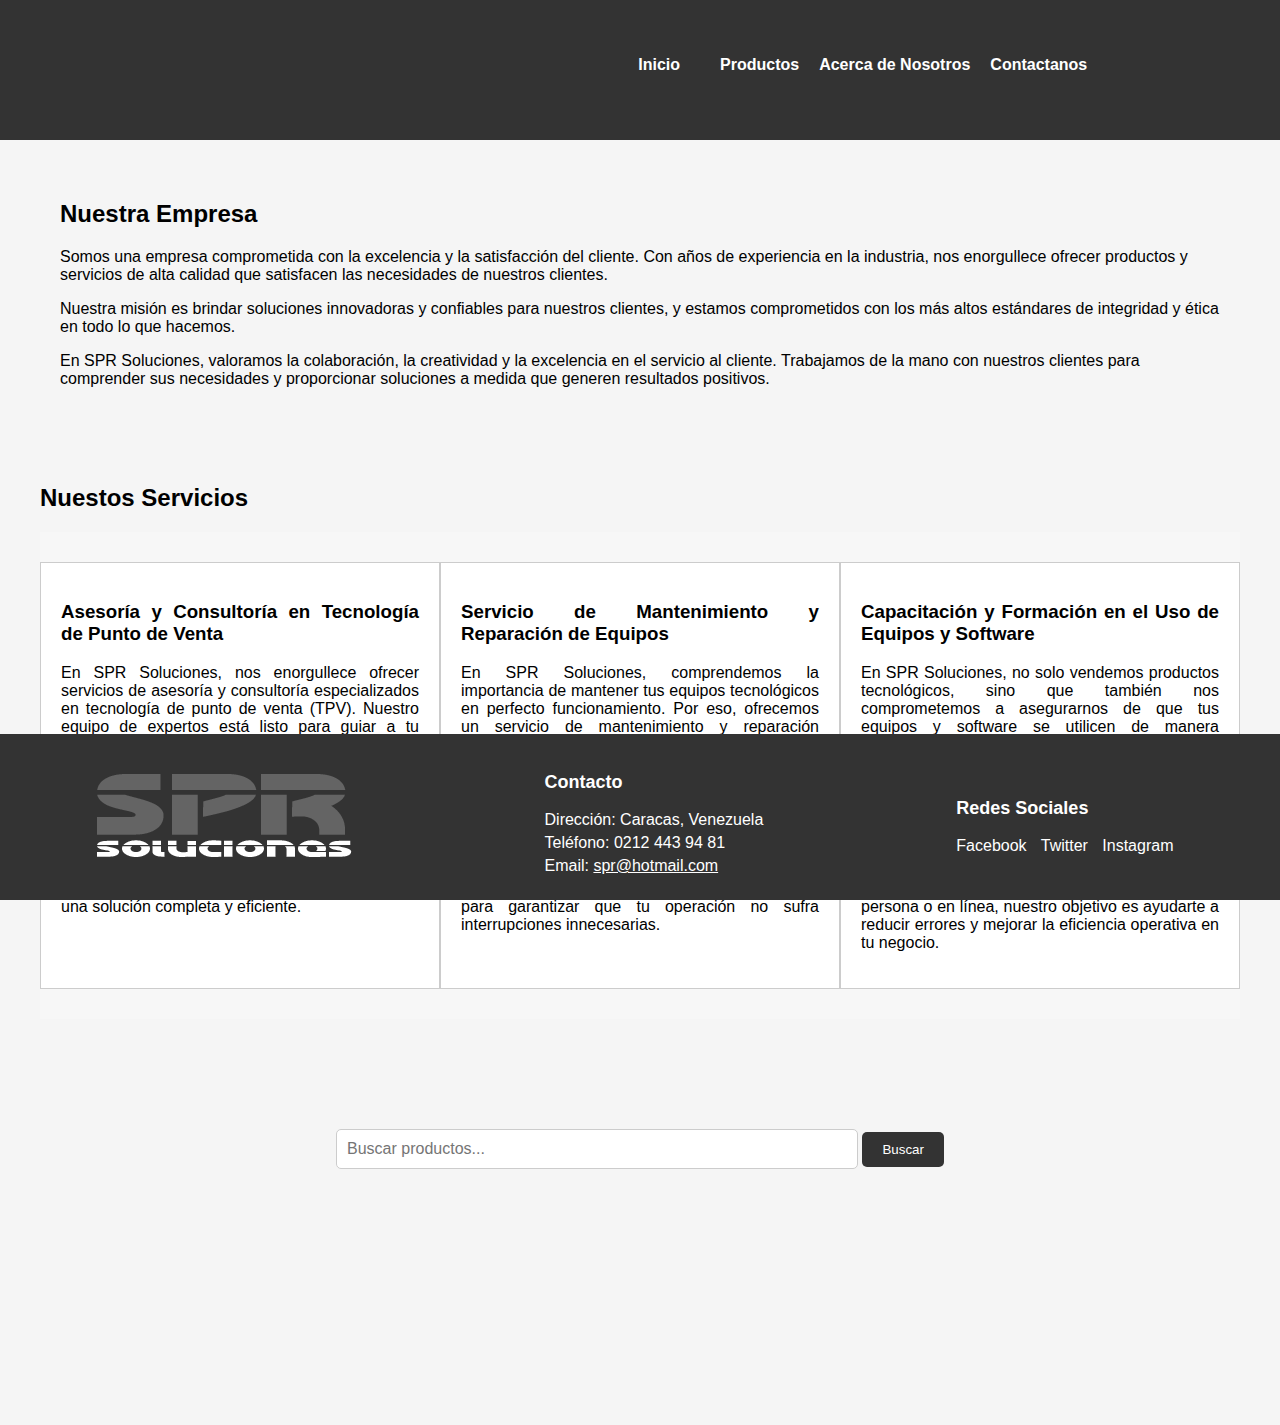
==== Pages/acerca-de.html @ c0248843 "Agregue animacion, cree animaciones para los carruseles y footer listo" ====
<!DOCTYPE html>
<html lang="es">
<head>
    <meta charset="UTF-8">
    <meta name="viewport" content="width=device-width, initial-scale=1.0">
    <title>Acerca de nosotros</title>
    <link rel="shortcut icon" href="../assets/img/favicon.ico" type="image/x-icon">
    <link rel="stylesheet" href="../css/style.css"><!-- Agregamos el archivo CSS externo -->
 
</head>
<body>
    <header>
        <div class="container2">
            <div class="logo">
                <a href="../index.html" class="logo-container">
                    <img src="../assets/img/spr logo.png" alt="spr soluciones" id="logo">
                </a>
            </div>
            <nav>
                <ul>
                    <li><a href="../index.html">Inicio</a></li>
                    <li><a href="../Pages/productos.html"></a></li>
                    <li class="dropdown">
                        <a href="../Pages/productos.html">Productos</a>
                        <div class="dropdown-content">
                            <a href="#">Lectores de codigo de barra</a>
                            <a href="#">Impresoras</a>
                            <a href="#">Consumibles</a>
                        </div>
                    </li>
                    <li><a href="../Pages/acerca-de.html">Acerca de Nosotros</a></li>
                    <li><a href="../Pages/contactanos.html">Contactanos</a></li>
                    
                        </ul>
                    </li>
                </ul>
            </nav>
        </div>
    </header>
    <div class="container">
        <section class="company-description">
            <div class="container">
                <h2 class="section-title">Nuestra Empresa</h2>
                <p>Somos una empresa comprometida con la excelencia y la satisfacción del cliente. Con años de experiencia en la industria, nos enorgullece ofrecer productos y servicios de alta calidad que satisfacen las necesidades de nuestros clientes.</p>
                <p>Nuestra misión es brindar soluciones innovadoras y confiables para nuestros clientes, y estamos comprometidos con los más altos estándares de integridad y ética en todo lo que hacemos.</p>
                <p>En SPR Soluciones, valoramos la colaboración, la creatividad y la excelencia en el servicio al cliente. Trabajamos de la mano con nuestros clientes para comprender sus necesidades y proporcionar soluciones a medida que generen resultados positivos.</p>
            </div>
            <h2>Nuestos Servicios</h2>
        </section>
        <section class="services">
            <div class="container3">                
                <div class="service">
                    <h3>Asesoría y Consultoría en Tecnología de Punto de Venta</h3>
                    <p>En SPR Soluciones, nos enorgullece ofrecer servicios de asesoría y consultoría especializados en tecnología de punto de venta (TPV). Nuestro equipo de expertos está listo para guiar a tu negocio en la selección y configuración de productos como lectores de código de barras, impresoras fiscales y otros dispositivos esenciales para tu operación. Nuestra misión es ayudarte a optimizar tu sistema TPV, asegurando que cuentes con la tecnología adecuada para tus necesidades específicas. Además, te brindaremos orientación sobre la integración de software de gestión de inventario y ventas, proporcionándote una solución completa y eficiente.</p>
                </div>
                <div class="service">
                    <h3>Servicio de Mantenimiento y Reparación de Equipos</h3>
                    <p>En SPR Soluciones, comprendemos la importancia de mantener tus equipos tecnológicos en perfecto funcionamiento. Por eso, ofrecemos un servicio de mantenimiento y reparación excepcional. Nuestro equipo técnico altamente capacitado está disponible para realizar reparaciones de hardware, actualizaciones de software, calibración y limpieza de tus dispositivos, incluyendo lectores de código de barras, impresoras fiscales y otros equipos tecnológicos. Ya sea que necesites un servicio programado de mantenimiento preventivo o asistencia de reparación urgente, estamos aquí para garantizar que tu operación no sufra interrupciones innecesarias.</p>
                </div>
                <div class="service">
                    <h3>Capacitación y Formación en el Uso de Equipos y Software</h3>
                    <p>En SPR Soluciones, no solo vendemos productos tecnológicos, sino que también nos comprometemos a asegurarnos de que tus equipos y software se utilicen de manera eficiente. Ofrecemos capacitación y formación personalizada para tu personal. Nuestros cursos y talleres están diseñados para enseñar a tus empleados cómo sacar el máximo provecho de los lectores de código de barras, impresoras fiscales y otros dispositivos que proporcionamos. Además, ofrecemos formación en software relacionado, como sistemas de punto de venta y software de gestión de inventario. Ya sea en persona o en línea, nuestro objetivo es ayudarte a reducir errores y mejorar la eficiencia operativa en tu negocio.</p>
                </div>
            </div>
        </section>
    </div>

<div>
    <div class="container">
        <section class="search-container">
            <input type="text" class="search-input" placeholder="Buscar productos...">
            <button class="search-button">Buscar</button>
        </section>
    </div>
</div>

    <footer>
        <div class="container2">
            <a href="./index.html">
                <img src="../assets/img/spr-logo-bn.png" alt="logo spr solucionoes">
            </a>
            <div class="footer-info">
                <h3>Contacto</h3>
                <p>Dirección: Caracas, Venezuela</p>
                <p>Teléfono: 0212 443 94 81</p>
                <p>Email: <a href="mailto:spr@gmail.com">spr@hotmail.com</a></p>
            </div>
            <div class="social-media">
                <h3>Redes Sociales</h3>
                <a href="#">Facebook</a>
                <a href="#">Twitter</a>
                <a href="#">Instagram</a>
            </div>
        </div>
    </footer>
    <script src="https://cdn.jsdelivr.net/npm/bootstrap@5.3.0/dist/js/bootstrap.bundle.min.js"></script>
</body>
</html>
---- css/style.css ----
@charset "UTF-8";
/* Estilos generales */
body {
  font-family: Arial, sans-serif;
  background-color: #f5f5f5;
  margin: 0;
  padding: 0;
  display: flex;
  flex-direction: column;
  min-height: 100vh;
}

main {
  flex: 1;
}

.container {
  max-width: 1200px;
  margin: 0 auto;
  padding: 20px;
}

/* Estilos para el encabezado */
.container2 {
  display: flex;
  justify-content: space-around;
  align-items: center;
  flex-wrap: wrap; /* Agrega un ajuste para pantallas pequeñas */
}

nav ul {
  list-style: none;
  padding: 0;
  display: flex;
  margin: 0; /* Agrega un ajuste para pantallas pequeñas */
}

nav li {
  margin-right: 20px;
  margin-bottom: 10px; /* Añade espacio entre elementos del menú en pantallas pequeñas */
}

nav a {
  text-decoration: none;
  color: #fff;
  font-weight: bold;
}

header {
  background-color: #333;
  color: #fff;
  padding: 10px 0;
  text-align: center; /* Alinea el título en el centro */
}

header h1 {
  margin: 0;
  font-size: 24px; /* Reduce el tamaño del título en pantallas pequeñas */
}

/* Efecto hover para los enlaces */
a {
  color: #fff;
}

a:hover {
  color: #058e83;
  transition: color 0.3s;
}

/* Estilos para el contenedor de búsqueda */
.search-container {
  text-align: center;
  margin: 30px 0;
}

.search-input {
  width: 100%;
  max-width: 500px;
  padding: 10px;
  border: 1px solid #ccc;
  border-radius: 5px;
  font-size: 16px;
}

.search-button {
  background-color: #333;
  color: #fff;
  border: none;
  padding: 10px 20px;
  border-radius: 5px;
  cursor: pointer;
}

.search-button:hover {
  background-color: #058e83; /* Cambia el fondo al color blanco al hacer hover */
  color: #333; /* Cambia el color del texto al color de fondo oscuro al hacer hover */
}

/* Estilos para los productos utilizando CSS Grid */
.products {
  display: grid;
  grid-template-columns: repeat(auto-fill, minmax(300px, 1fr));
  gap: 20px;
}

.product {
  background-color: #fff;
  padding: 20px;
  box-shadow: 0 0 10px rgba(0, 0, 0, 0.1);
  text-align: center;
  max-height: 1000px;
  overflow: auto;
}

.product img {
  max-width: 100%;
  height: auto; /* Ajusta la altura de la imagen automáticamente */
}

.product h2 {
  margin: 10px 0;
  font-size: 20px;
}

.product p {
  font-size: 14px;
}

.product .price {
  font-size: 18px;
  font-weight: bold;
}

.product .buy-button {
  background-color: #333;
  color: #fff;
  border: none;
  padding: 10px 20px;
  border-radius: 5px;
  cursor: pointer;
  transition: background-color 0.3s, color 0.3s;
}

/* Efecto hover para los botones de compra */
.product .buy-button:hover {
  background-color: #058e83;
  color: #ffffff;
}

/* Estilos responsivos */
@media (max-width: 768px) {
  .search-input, .search-button {
    width: 100%;
  }
  .product {
    width: 100%;
  }
}
/* Estilos responsivos para dispositivos con un ancho máximo de 480px (por ejemplo, smartphones) */
@media (max-width: 480px) {
  header h1 {
    font-size: 20px;
  }
}
/* Estilos para el footer */
footer {
  background-color: #333;
  color: #fff;
  padding: 20px 0;
  position: sticky;
  bottom: 0;
  width: 100%;
}

.container2 {
  display: flex;
  justify-content: space-around;
  align-items: center;
}

.container {
  padding-bottom: 60px; /* Ajusta este valor para dar espacio al footer */
}

/* Estilos para el logotipo en el footer */
.logo img {
  max-height: 100px; /* Ajusta el tamaño del logotipo según tus preferencias */
}

/* Estilos para la información de contacto */
.footer-info h3, .social-media h3 {
  font-size: 18px;
}

.footer-info p {
  margin: 5px 0;
}

/* Efecto hover para los enlaces de redes sociales */
.social-media a {
  text-decoration: none;
  color: #fff;
  margin-right: 10px;
  transition: color 0.3s; /* Agregar una transición suave */
}

.social-media a:hover {
  color: #058e83; /* Cambiar el color al verde al hacer hover */
}

.logo {
  /* Estilos regulares del logotipo, como tamaño, margen, etc. */
  width: 100px;
  height: 100px;
  margin: 10px;
  opacity: 0; /* El logotipo estará inicialmente invisible */
  animation: slideIn 1s forwards; /* Aplica la animación "slideIn" durante 1 segundo */
}

@keyframes slideIn {
  from {
    transform: translateX(-100%); /* Mueve el logotipo fuera del lado izquierdo de la pantalla */
    opacity: 0; /* Inicialmente invisible */
  }
  to {
    transform: translateX(0); /* Mueve el logotipo a su posición original */
    opacity: 1; /* Se vuelve completamente visible */
  }
}
/* Estilos para el carrusel */
/* Estilos CSS para el carrusel */
#productCarousel {
  margin-top: 20px; /* Agrega un margen superior para separar el carrusel del contenido superior */
  margin-bottom: 40px; /* Ajusta el margen inferior según tus preferencias para separar el carrusel del footer */
}

.carousel-inner {
  border-radius: 5px;
}

.carousel-item {
  text-align: center;
}

.carousel-item img {
  max-height: 400px;
  object-fit: cover;
}

.product {
  background-color: #fff;
  padding: 20px;
  box-shadow: 0 0 10px rgba(0, 0, 0, 0.1);
  text-align: center;
  margin: 10px;
}

.product h3 {
  margin: 10px 0;
  font-size: 20px;
}

.product p {
  font-size: 14px;
}

/* Estilos para los controles del carrusel */
.carousel-control-prev-icon,
.carousel-control-next-icon {
  font-size: 40px;
  background-color: rgba(0, 0, 0, 0.5);
  border-radius: 50%;
  padding: 20px;
  color: white;
}

.carousel-control-prev-icon:hover,
.carousel-control-next-icon:hover {
  background-color: rgba(0, 0, 0, 0.8);
}

/* Establece un tamaño fijo para las imágenes de los productos */
.product img {
  max-width: 100%;
  height: 200px; /* Ajusta la altura según tu preferencia */
  object-fit: cover; /* Ajusta la forma en que la imagen se ajusta al contenedor */
}

/* Establece un tamaño fijo para el contenido de cada producto */
.product {
  background-color: #fff;
  padding: 20px;
  box-shadow: 0 0 10px rgba(0, 0, 0, 0.1);
  text-align: center;
  margin: 10px;
  height: 350px; /* Ajusta la altura según tu preferencia */
  overflow: hidden; /* Oculta cualquier contenido adicional que pueda desbordar el contenedor */
}

.product h3 {
  margin: 10px 0;
  font-size: 20px;
}

.product p {
  font-size: 14px;
}

/* Estilos CSS para el efecto de zoom en el carrusel */
.product {
  /* Otros estilos de producto aquí */
  transition: transform 0.3s; /* Agrega una transición suave para el efecto de zoom */
}

.product:hover {
  transform: scale(1.1); /* Escala el producto al 110% del tamaño original al pasar el mouse sobre él */
  z-index: 1; /* Asegura que el producto se muestre por encima de otros elementos */
  box-shadow: 0 0 20px rgba(0, 0, 0, 0.3); /* Agrega una sombra cuando se hace hover */
}

/* Agregamos estilos para la disposición en columnas de servicios */
.service-container {
  display: flex;
  flex-direction: column;
  gap: 20px; /* Espacio entre servicios */
}

/* Estilos para el submenú */
.dropdown {
  position: relative;
  display: inline-block;
}

.dropdown-content {
  display: none;
  position: absolute;
  background-color: #333;
  min-width: 160px;
  box-shadow: 0px 8px 16px 0px rgba(0, 0, 0, 0.2);
  z-index: 1;
}

.dropdown-content a {
  color: #ffffff;
  padding: 12px 16px;
  text-decoration: none;
  display: block;
}

/* Cambiar el color de fondo cuando el mouse pasa por encima */
.dropdown-content a:hover {
  background-color: #058e83; /* Puedes cambiar este color al que desees */
}

/* Mostrar el submenú cuando el mouse pasa por encima */
.dropdown:hover .dropdown-content {
  display: block;
}

/* Estilos para la sección de servicios */
.services {
  background-color: #f7f7f7;
  padding: 30px 0;
}

.container3 {
  display: flex;
  flex-wrap: wrap;
  justify-content: space-between;
}

.service {
  flex: 0 0 33.3333333333%; /* Divide el ancho en tres partes iguales */
  padding: 20px;
  border: 1px solid #ccc;
  transition: transform 0.3s; /* Agregar una transición de transformación */
  background-color: #fff;
  box-sizing: border-box; /* Incluye el padding en el ancho total */
  text-align: justify; /* Centra el contenido */
  margin: 0px;
}

.service:hover {
  transform: scale(1.05); /* Efecto de zoom al pasar el mouse por encima */
}

@media (max-width: 768px) {
  .service {
    flex: 0 0 50%; /* Cuando el ancho de la pantalla es menor o igual a 768px, divide el ancho en dos partes iguales */
  }
}

/*# sourceMappingURL=style.css.map */
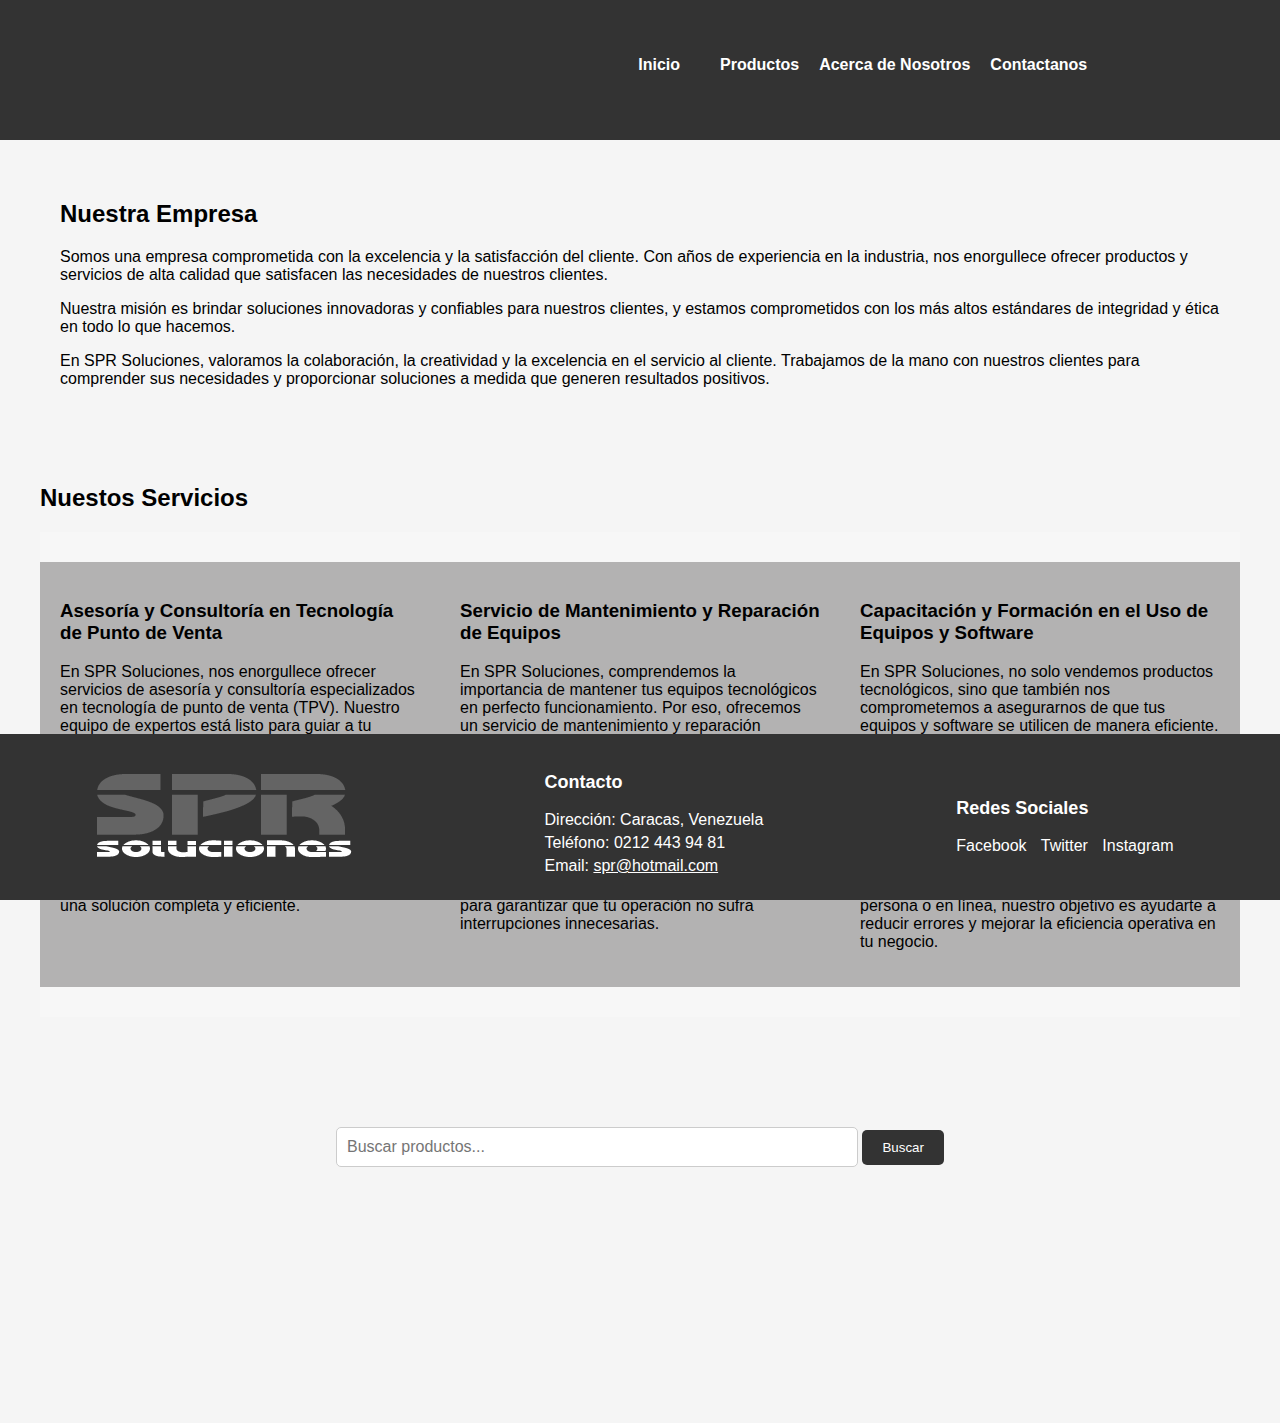
==== commit a5f03c49: "se agregaron los keywords y la descripcion de la pagina" ====
--- a/Pages/acerca-de.html
+++ b/Pages/acerca-de.html
@@ -3,6 +3,8 @@
 <head>
     <meta charset="UTF-8">
     <meta name="viewport" content="width=device-width, initial-scale=1.0">
+    <meta name="keywords" content="Cámaras de seguridad, Sistemas de vigilancia, CCTV, Cámaras de videovigilancia, Sistemas de seguridad para el hogar, Cámaras IP, Grabadoras de video para cámaras de seguridad, Accesorios para cámaras de vigilancia, Puntos de Venta (POS), Terminales de punto de venta, Sistemas de caja registradora, Impresoras de recibos POS, Software de gestión de tienda, Control de inventario para comercios, Cámaras de seguridad inalámbricas, Cámaras de seguridad para exteriores, Sistemas de alarma para negocios, Monitoreo remoto de cámaras de seguridad, Cámaras de seguridad con visión nocturna, Sistemas de seguridad inteligente">
+    <meta name="description" content="Encuentra una amplia selección de productos tecnológicos, cámaras de seguridad y sistemas POS en nuestra tienda en línea. Ofrecemos soluciones de vigilancia de alta calidad, terminales de punto de venta, software de gestión y más. Protege tu hogar o negocio y mejora la eficiencia de tu comercio con nuestros productos tecnológicos y servicios. ¡Explora nuestras ofertas hoy mismo!">
     <title>Acerca de nosotros</title>
     <link rel="shortcut icon" href="../assets/img/favicon.ico" type="image/x-icon">
     <link rel="stylesheet" href="../css/style.css"><!-- Agregamos el archivo CSS externo -->
--- a/css/style.css
+++ b/css/style.css
@@ -373,12 +373,13 @@
 .service {
   flex: 0 0 33.3333333333%; /* Divide el ancho en tres partes iguales */
   padding: 20px;
-  border: 1px solid #ccc;
+  
   transition: transform 0.3s; /* Agregar una transición de transformación */
-  background-color: #fff;
+  background-color: #1f1e1e50;
   box-sizing: border-box; /* Incluye el padding en el ancho total */
-  text-align: justify; /* Centra el contenido */
-  margin: 0px;
+  text-align: start /* Centra el contenido */
+  margin: 0;
+  
 }
 
 .service:hover {
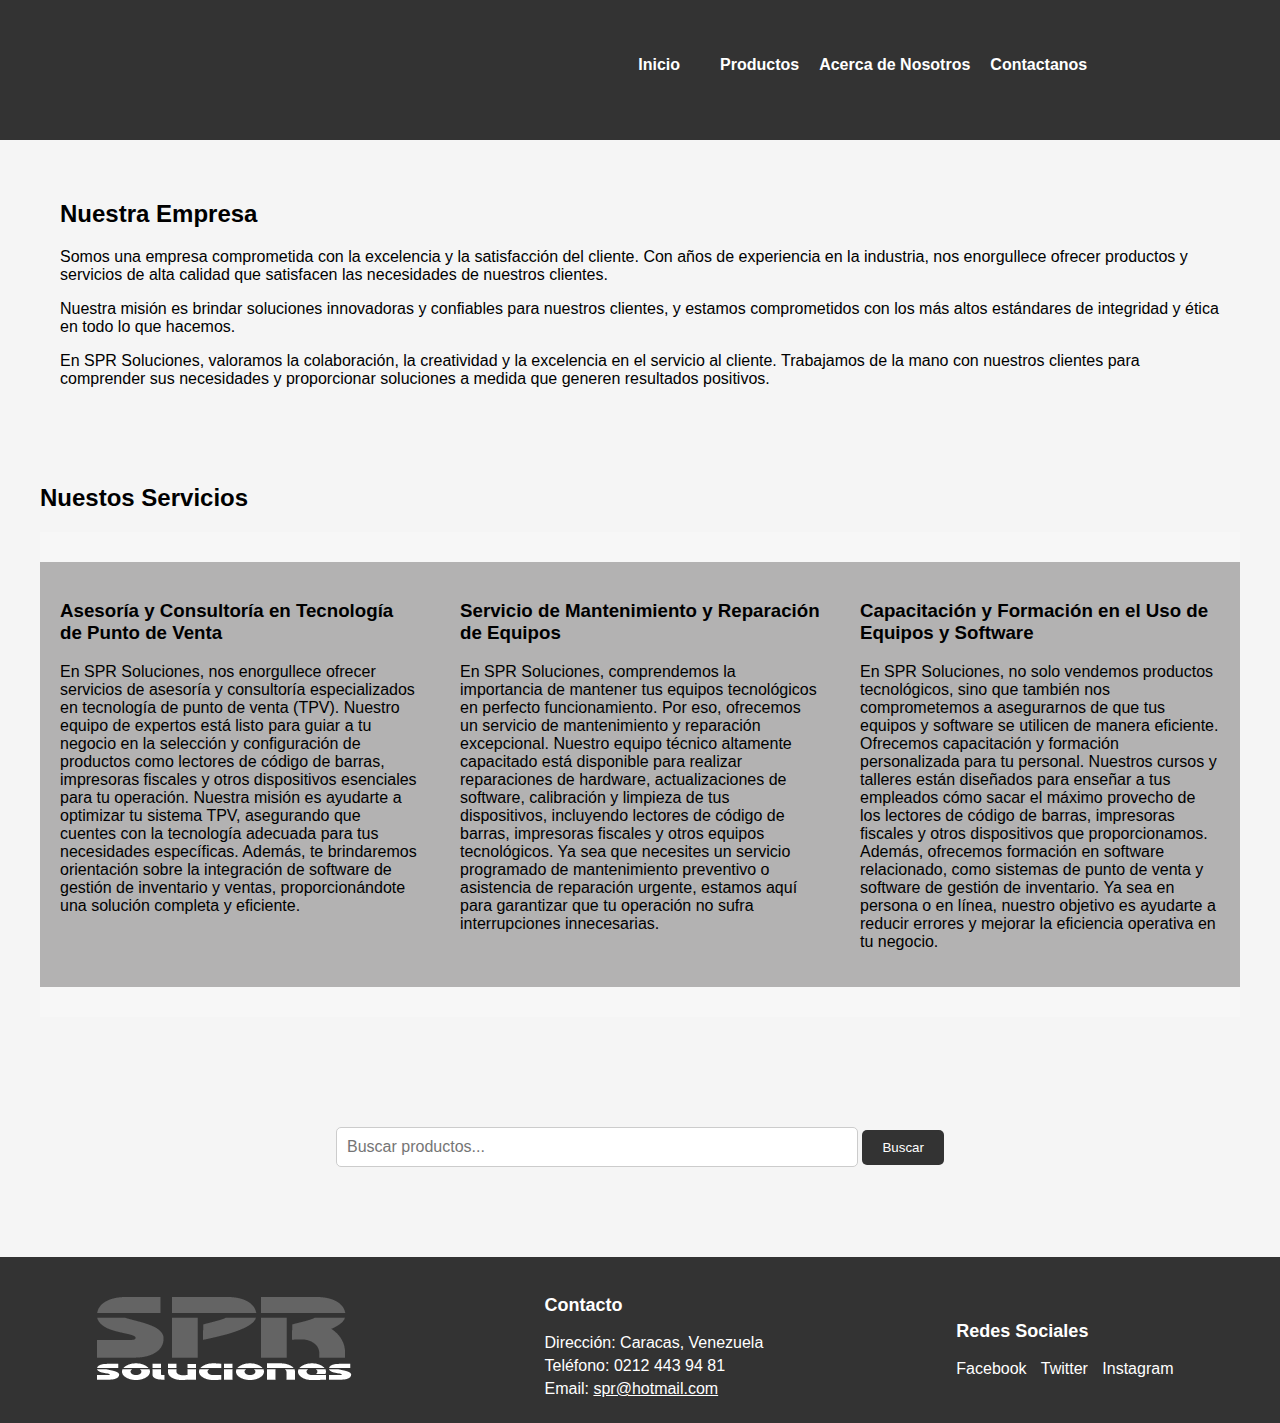
==== commit 3a31b3f1: "se mejoro la posicion del footer" ====
--- a/Pages/acerca-de.html
+++ b/Pages/acerca-de.html
@@ -10,7 +10,7 @@
     <link rel="stylesheet" href="../css/style.css"><!-- Agregamos el archivo CSS externo -->
  
 </head>
-<body>
+<body class="full">
     <header>
         <div class="container2">
             <div class="logo">
--- a/css/style.css
+++ b/css/style.css
@@ -20,6 +20,11 @@
   padding: 20px;
 }
 
+.full {
+  display:grid;
+  height: 100vh;
+}
+
 /* Estilos para el encabezado */
 .container2 {
   display: flex;
@@ -168,7 +173,7 @@
   background-color: #333;
   color: #fff;
   padding: 20px 0;
-  position: sticky;
+  /* position: sticky; */
   bottom: 0;
   width: 100%;
 }
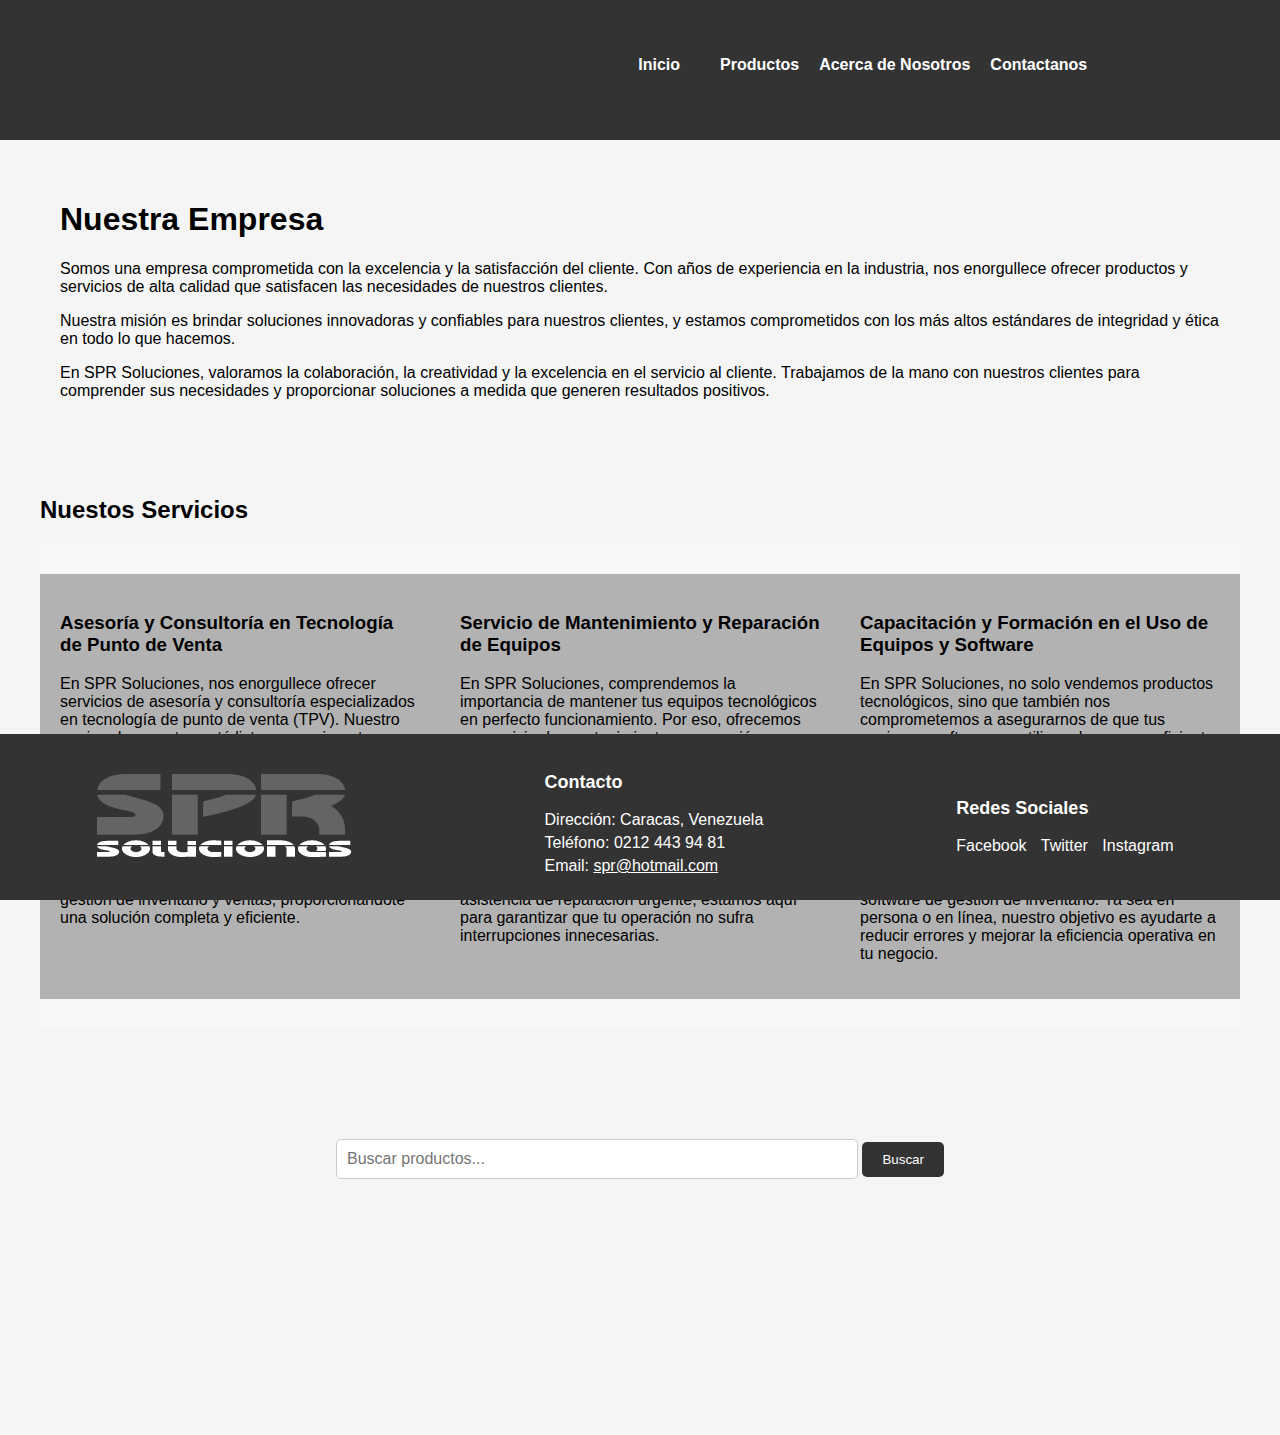
==== commit 91599de7: "mejora de responsividad y modificaciones pequeñas" ====
--- a/Pages/acerca-de.html
+++ b/Pages/acerca-de.html
@@ -7,10 +7,9 @@
     <meta name="description" content="Encuentra una amplia selección de productos tecnológicos, cámaras de seguridad y sistemas POS en nuestra tienda en línea. Ofrecemos soluciones de vigilancia de alta calidad, terminales de punto de venta, software de gestión y más. Protege tu hogar o negocio y mejora la eficiencia de tu comercio con nuestros productos tecnológicos y servicios. ¡Explora nuestras ofertas hoy mismo!">
     <title>Acerca de nosotros</title>
     <link rel="shortcut icon" href="../assets/img/favicon.ico" type="image/x-icon">
-    <link rel="stylesheet" href="../css/style.css"><!-- Agregamos el archivo CSS externo -->
- 
+    <link rel="stylesheet" href="../css/style.css">
 </head>
-<body class="full">
+<body>
     <header>
         <div class="container2">
             <div class="logo">
@@ -39,10 +38,12 @@
             </nav>
         </div>
     </header>
+                
     <div class="container">
         <section class="company-description">
+            
             <div class="container">
-                <h2 class="section-title">Nuestra Empresa</h2>
+                <h1 class="section-title">Nuestra Empresa</h1>
                 <p>Somos una empresa comprometida con la excelencia y la satisfacción del cliente. Con años de experiencia en la industria, nos enorgullece ofrecer productos y servicios de alta calidad que satisfacen las necesidades de nuestros clientes.</p>
                 <p>Nuestra misión es brindar soluciones innovadoras y confiables para nuestros clientes, y estamos comprometidos con los más altos estándares de integridad y ética en todo lo que hacemos.</p>
                 <p>En SPR Soluciones, valoramos la colaboración, la creatividad y la excelencia en el servicio al cliente. Trabajamos de la mano con nuestros clientes para comprender sus necesidades y proporcionar soluciones a medida que generen resultados positivos.</p>
@@ -78,7 +79,7 @@
 
     <footer>
         <div class="container2">
-            <a href="./index.html">
+            <a href="../index.html">
                 <img src="../assets/img/spr-logo-bn.png" alt="logo spr solucionoes">
             </a>
             <div class="footer-info">
@@ -89,9 +90,9 @@
             </div>
             <div class="social-media">
                 <h3>Redes Sociales</h3>
-                <a href="#">Facebook</a>
-                <a href="#">Twitter</a>
-                <a href="#">Instagram</a>
+                <a href="https://www.facebook.com/?locale=es_LA">Facebook</a>
+                <a href="https://twitter.com/">Twitter</a>
+                <a href="https://www.instagram.com/">Instagram</a>
             </div>
         </div>
     </footer>
--- a/css/style.css
+++ b/css/style.css
@@ -20,11 +20,6 @@
   padding: 20px;
 }
 
-.full {
-  display:grid;
-  height: 100vh;
-}
-
 /* Estilos para el encabezado */
 .container2 {
   display: flex;
@@ -169,11 +164,12 @@
   }
 }
 /* Estilos para el footer */
+
 footer {
   background-color: #333;
   color: #fff;
   padding: 20px 0;
-  /* position: sticky; */
+  position: sticky;
   bottom: 0;
   width: 100%;
 }
@@ -363,6 +359,7 @@
   display: block;
 }
 
+
 /* Estilos para la sección de servicios */
 .services {
   background-color: #f7f7f7;
@@ -373,27 +370,31 @@
   display: flex;
   flex-wrap: wrap;
   justify-content: space-between;
+  flex-direction: row; /* Añadido para la dirección de flexión horizontal */
 }
 
 .service {
-  flex: 0 0 33.3333333333%; /* Divide el ancho en tres partes iguales */
-  padding: 20px;
-  
-  transition: transform 0.3s; /* Agregar una transición de transformación */
+  flex: 0 0 33.3333333333%;
+  padding: 20px;
+  transition: transform 0.3s;
   background-color: #1f1e1e50;
-  box-sizing: border-box; /* Incluye el padding en el ancho total */
-  text-align: start /* Centra el contenido */
+  box-sizing: border-box;
+  text-align: start;
   margin: 0;
-  
 }
 
 .service:hover {
-  transform: scale(1.05); /* Efecto de zoom al pasar el mouse por encima */
+  transform: scale(1.05);
 }
 
 @media (max-width: 768px) {
+  .container3 {
+    flex-direction: column; /* Cambia la dirección de flexión a columna en pantallas más pequeñas */
+  }
+
   .service {
-    flex: 0 0 50%; /* Cuando el ancho de la pantalla es menor o igual a 768px, divide el ancho en dos partes iguales */
+    flex: 0 0 100%; /* Ocupa todo el ancho en pantallas más pequeñas */
+    margin-bottom: 20px; /* Añade un espacio entre los servicios en pantallas más pequeñas */
   }
 }
 
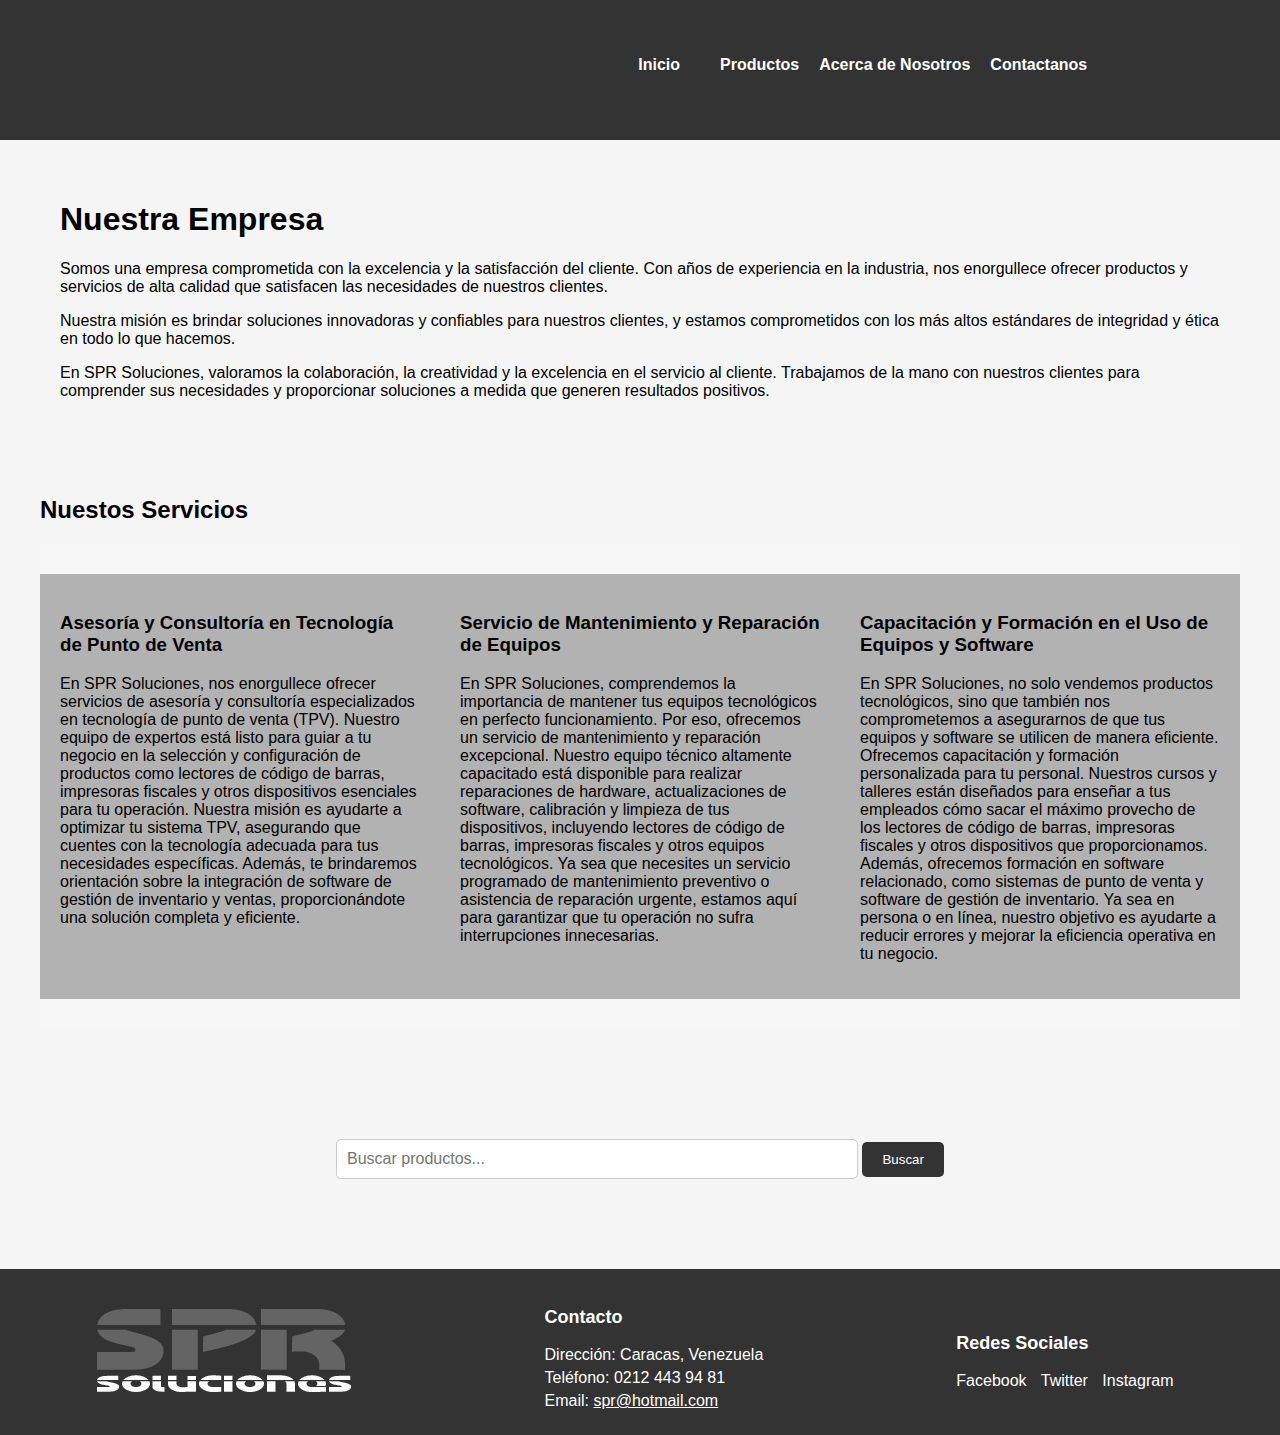
==== commit 8df167d7: "Merge branch 'main' of https://github.com/JEPR-93/SPRsoluciones4" ====
--- a/Pages/acerca-de.html
+++ b/Pages/acerca-de.html
@@ -9,7 +9,7 @@
     <link rel="shortcut icon" href="../assets/img/favicon.ico" type="image/x-icon">
     <link rel="stylesheet" href="../css/style.css">
 </head>
-<body>
+<body class="full">
     <header>
         <div class="container2">
             <div class="logo">
--- a/css/style.css
+++ b/css/style.css
@@ -20,6 +20,11 @@
   padding: 20px;
 }
 
+.full {
+  display:grid;
+  height: 100vh;
+}
+
 /* Estilos para el encabezado */
 .container2 {
   display: flex;
@@ -169,7 +174,7 @@
   background-color: #333;
   color: #fff;
   padding: 20px 0;
-  position: sticky;
+  /* position: sticky; */
   bottom: 0;
   width: 100%;
 }
@@ -398,4 +403,15 @@
   }
 }
 
+@media (max-width: 900px) {
+  body header div {
+      display: flex;
+      flex-direction: column;        
+      align-items: center;
+  }
+  .full {
+      grid-template-rows: 174px auto 211px;
+  }
+}
+
 /*# sourceMappingURL=style.css.map */
